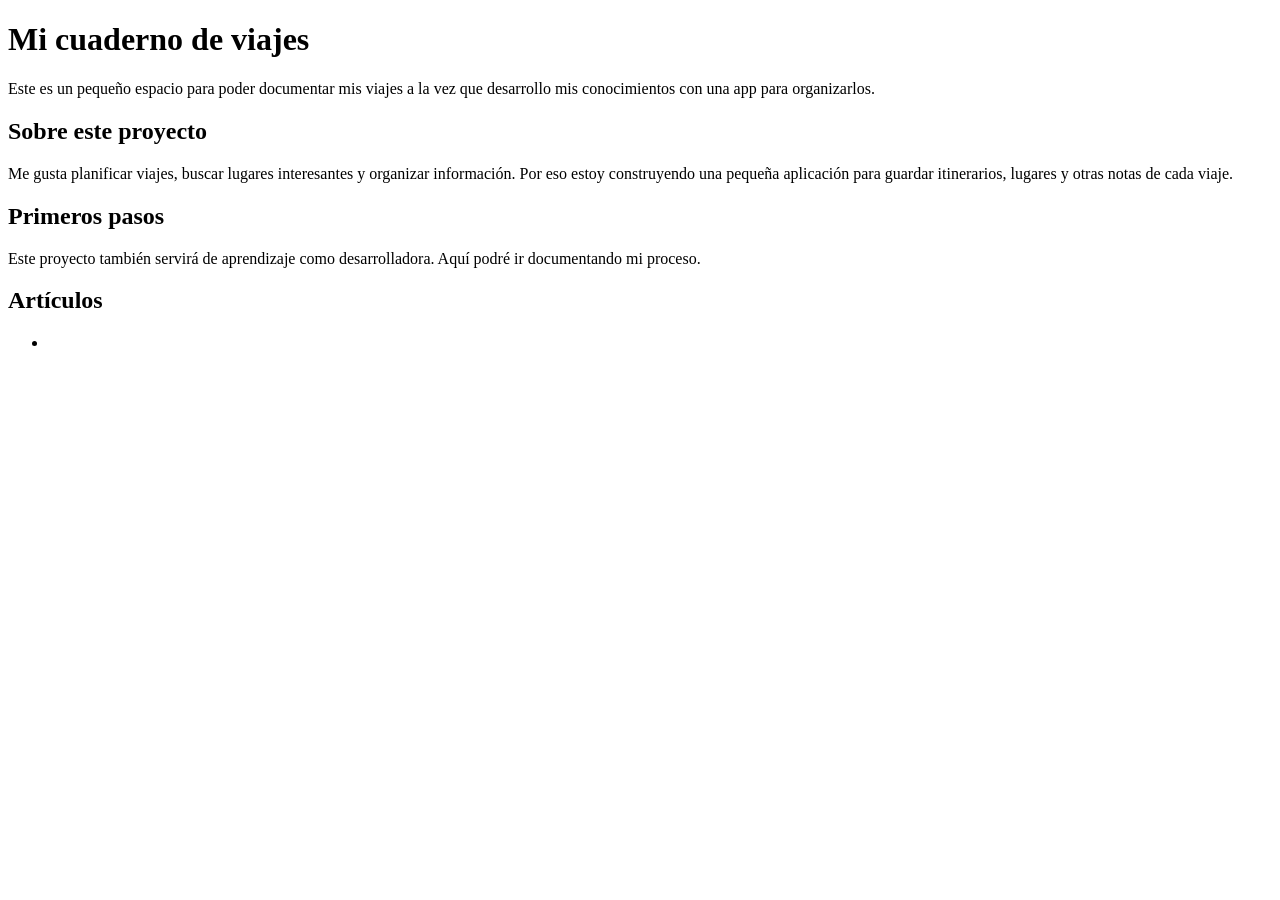
==== docs/index.html @ 6961c626 "Rename web/index.html to docs/index.html" ====
<!DOCTYPE html>
<html>
  <head>
    <title>
      Mi cuaderno de viajes
    </title>
  </head>

  <body>
    <h1>
      Mi cuaderno de viajes
    </h1>

    <p>
      Este es un pequeño espacio para poder documentar mis viajes a la vez que desarrollo mis conocimientos con una app para organizarlos.
    </p>

    <h2>
      Sobre este proyecto
    </h2>

    <p>
      Me gusta planificar viajes, buscar lugares interesantes y organizar información.
      Por eso estoy construyendo una pequeña aplicación para guardar itinerarios,
      lugares y otras notas de cada viaje.
    </p>

    <h2>
      Primeros pasos
    </h2>

    <p>
      Este proyecto también servirá de aprendizaje como desarrolladora.
      Aquí podré ir documentando mi proceso.
    </p>

    <h2>
      Artículos
    </h2>

    <ul>
      <li><a href="primer-post.html>El por qué de esta aplicación</a></li>
    </ul>
  </body>
</html>
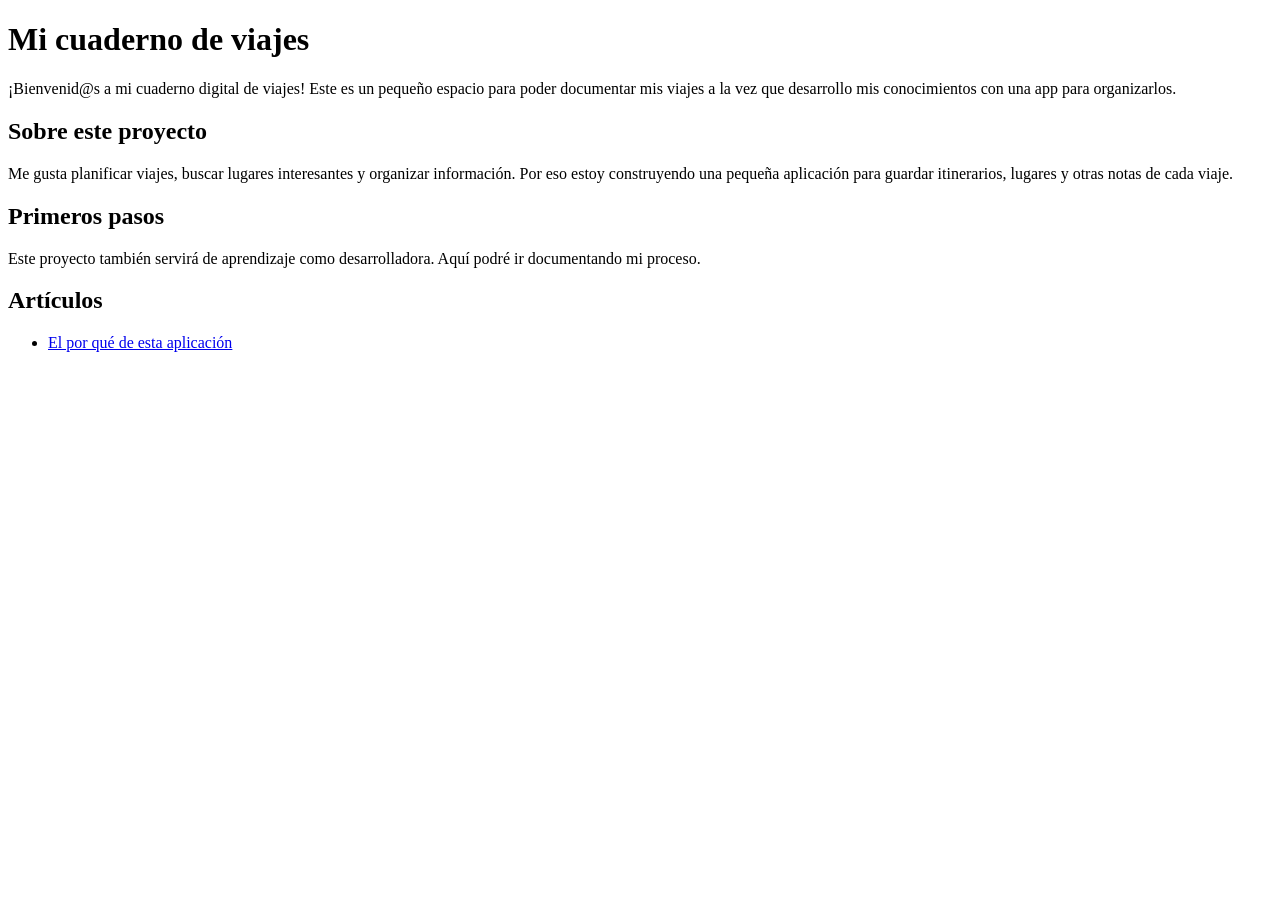
==== commit 16523673: "Update index.html" ====
--- a/docs/index.html
+++ b/docs/index.html
@@ -12,6 +12,7 @@
     </h1>
 
     <p>
+      ¡Bienvenid@s a mi cuaderno digital de viajes!
       Este es un pequeño espacio para poder documentar mis viajes a la vez que desarrollo mis conocimientos con una app para organizarlos.
     </p>
 
@@ -39,7 +40,8 @@
     </h2>
 
     <ul>
-      <li><a href="primer-post.html>El por qué de esta aplicación</a></li>
+      <li><a href="primer-post.html">El por qué de esta aplicación</a></li>
     </ul>
+            
   </body>
 </html>
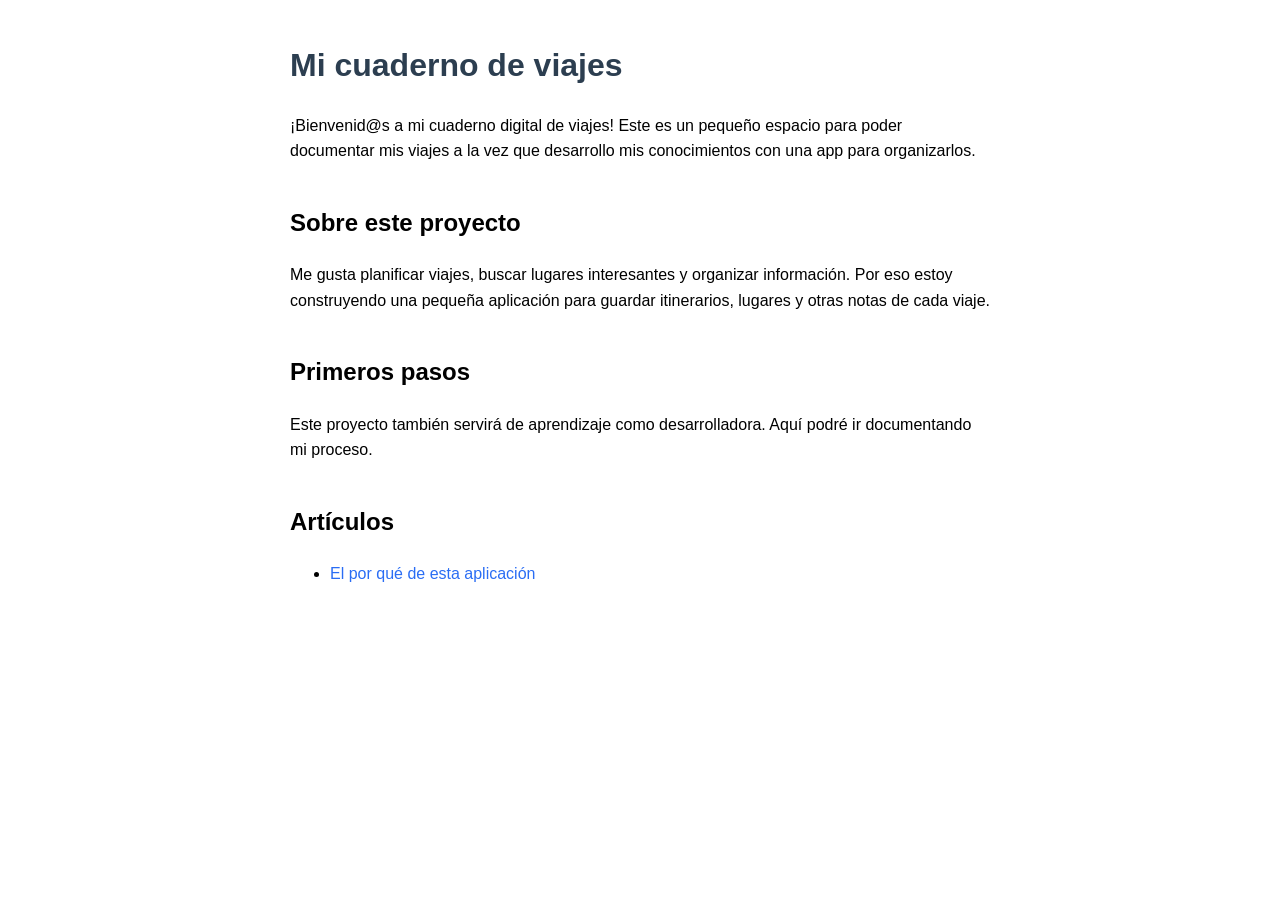
==== commit f008b9b0: "Update index.html style" ====
--- a/docs/index.html
+++ b/docs/index.html
@@ -4,6 +4,7 @@
     <title>
       Mi cuaderno de viajes
     </title>
+    <link rel="stylesheet" href="style.css">
   </head>
 
   <body>
--- a/docs/style.css
+++ b/docs/style.css
@@ -0,0 +1,24 @@
+body {
+  font-family: Arial, sans-serif;
+  margin: 40px auto;
+  max-width: 700px;
+  line-height: 1.6;
+  padding 0 20px;
+}
+
+h1 {
+  color: #2c3e50;
+}
+
+h2 {
+  margin-top: 40px;
+}
+
+a {
+  color: #2a6df4;
+  text-decoration: none;
+}
+
+a:hover {
+  text-decoration: underline;
+}
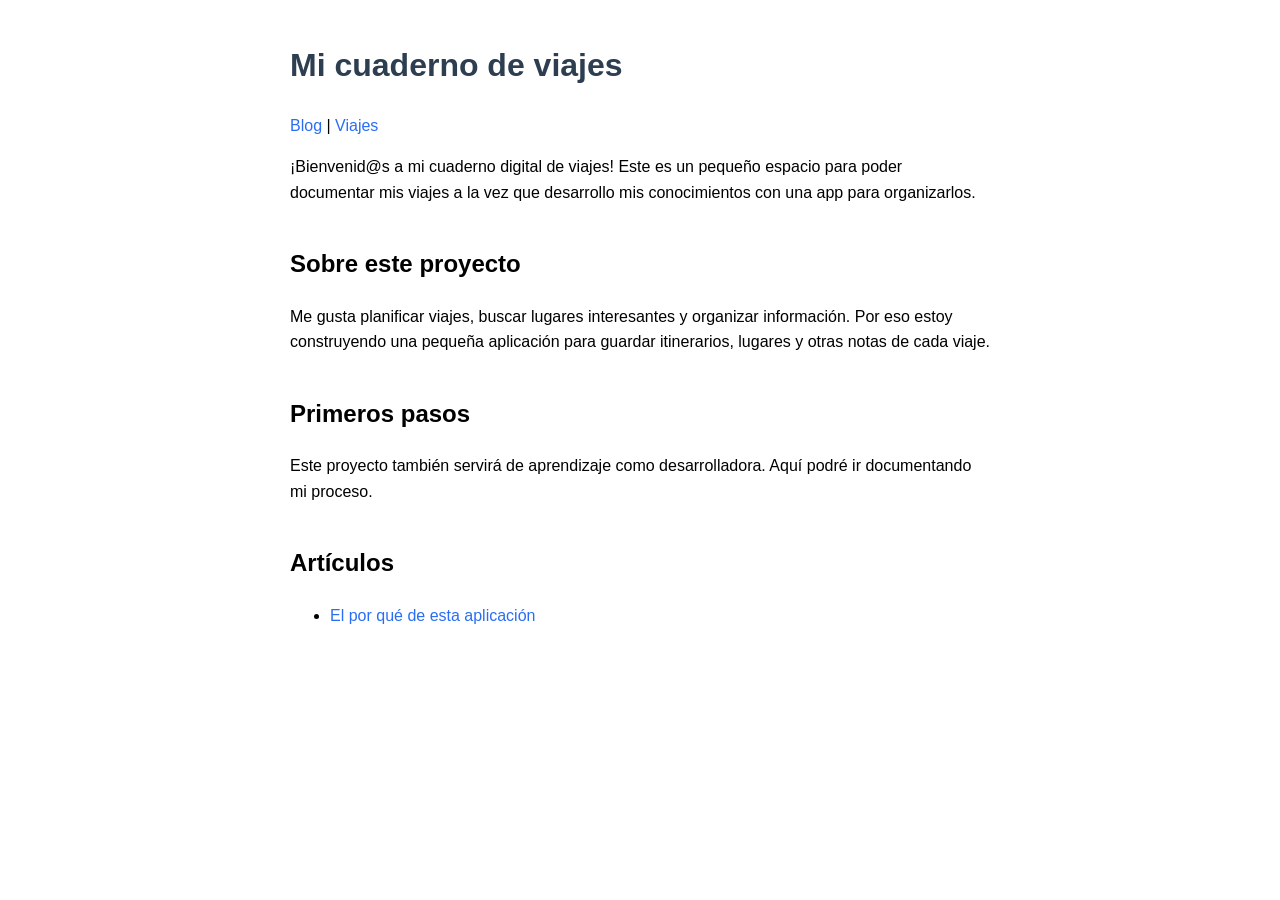
==== commit 845f8262: "Update index.html with blog and viajes" ====
--- a/docs/index.html
+++ b/docs/index.html
@@ -11,6 +11,11 @@
     <h1>
       Mi cuaderno de viajes
     </h1>
+
+    <p>
+      <a href="blog.html">Blog</a> | 
+      <a href="viajes.html">Viajes</a>
+    </p>
 
     <p>
       ¡Bienvenid@s a mi cuaderno digital de viajes!
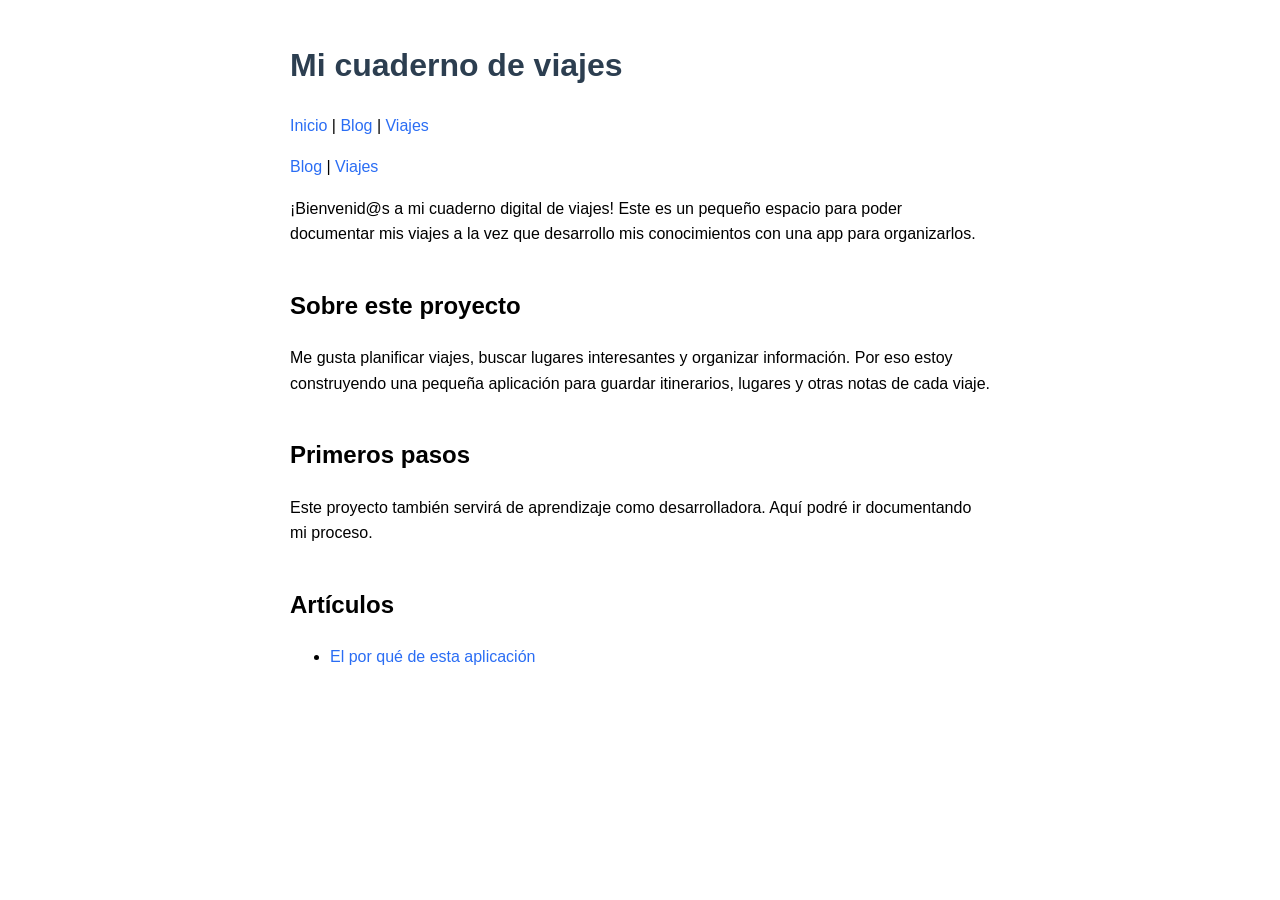
==== commit f874f2dc: "Barrera navegación index.html" ====
--- a/docs/index.html
+++ b/docs/index.html
@@ -11,6 +11,12 @@
     <h1>
       Mi cuaderno de viajes
     </h1>
+
+    <nav>
+      <a href="index.html">Inicio</a> |
+      <a href="blog.html">Blog</a> |
+      <a href="viajes.html">Viajes</a>
+    </nav>
 
     <p>
       <a href="blog.html">Blog</a> | 
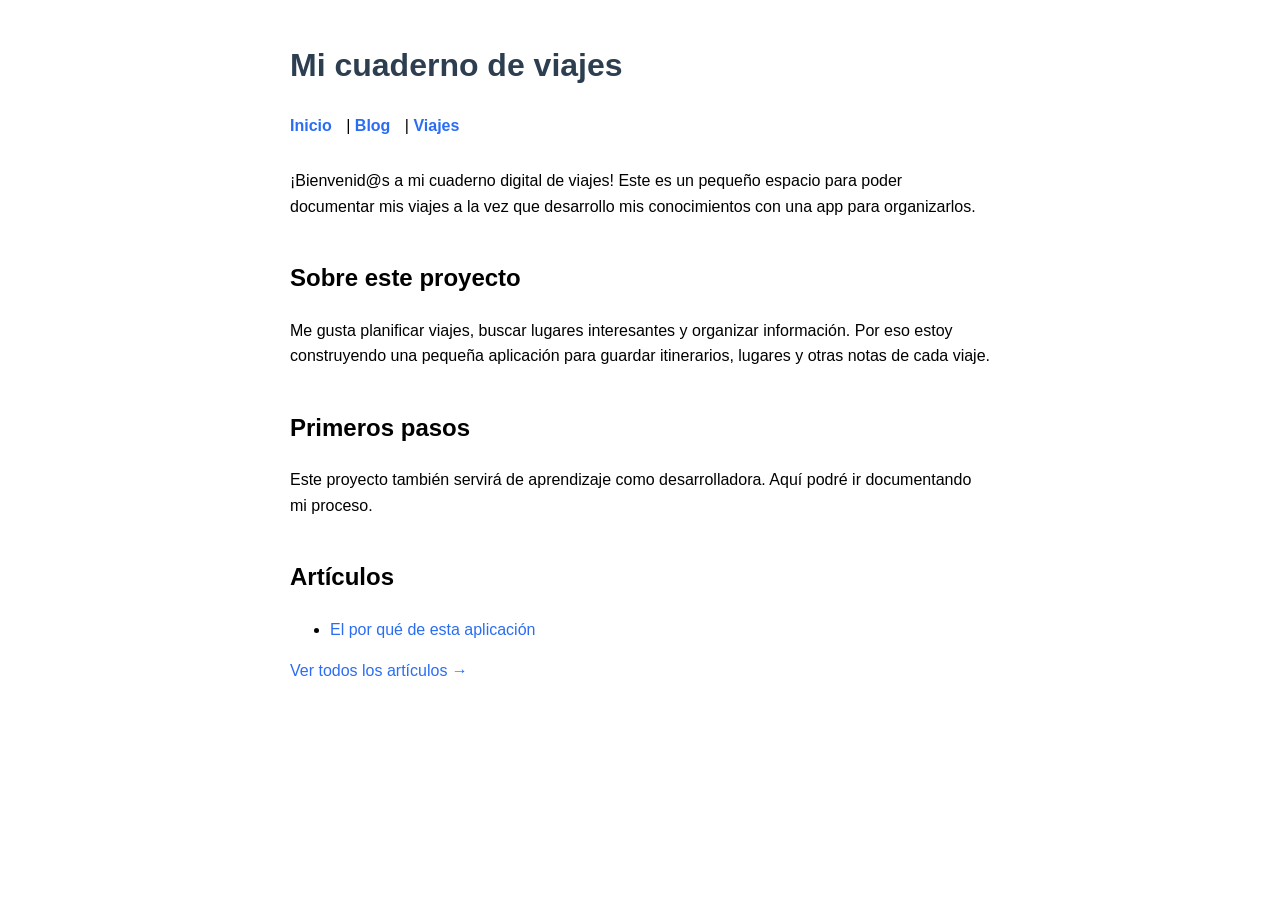
==== commit df5758de: "Update index.html Cambio de contenido y estructura de la pantalla" ====
--- a/docs/index.html
+++ b/docs/index.html
@@ -17,11 +17,6 @@
       <a href="blog.html">Blog</a> |
       <a href="viajes.html">Viajes</a>
     </nav>
-
-    <p>
-      <a href="blog.html">Blog</a> | 
-      <a href="viajes.html">Viajes</a>
-    </p>
 
     <p>
       ¡Bienvenid@s a mi cuaderno digital de viajes!
@@ -54,6 +49,8 @@
     <ul>
       <li><a href="primer-post.html">El por qué de esta aplicación</a></li>
     </ul>
+
+    <p><a href="blog.html">Ver todos los artículos →</a></p>
             
   </body>
 </html>
--- a/docs/style.css
+++ b/docs/style.css
@@ -22,3 +22,12 @@
 a:hover {
   text-decoration: underline;
 }
+
+nav {
+  margin-bottom: 30px;
+}
+
+nav a {
+  margin-right: 10px;
+  font-weight: bold;
+}
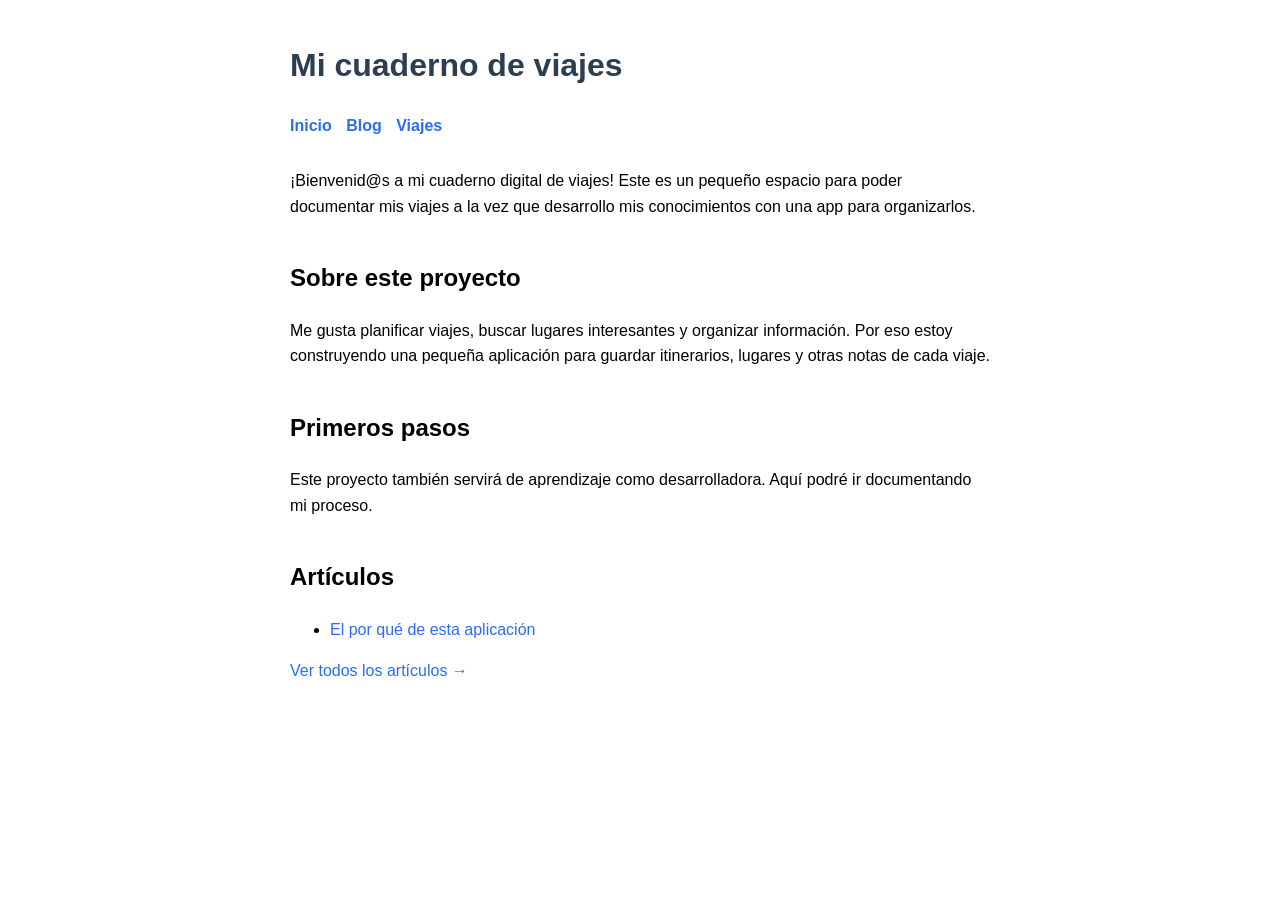
==== commit 8bc9e4ce: "Update index.html" ====
--- a/docs/index.html
+++ b/docs/index.html
@@ -13,8 +13,8 @@
     </h1>
 
     <nav>
-      <a href="index.html">Inicio</a> |
-      <a href="blog.html">Blog</a> |
+      <a href="index.html">Inicio</a>
+      <a href="blog.html">Blog</a>
       <a href="viajes.html">Viajes</a>
     </nav>
 
